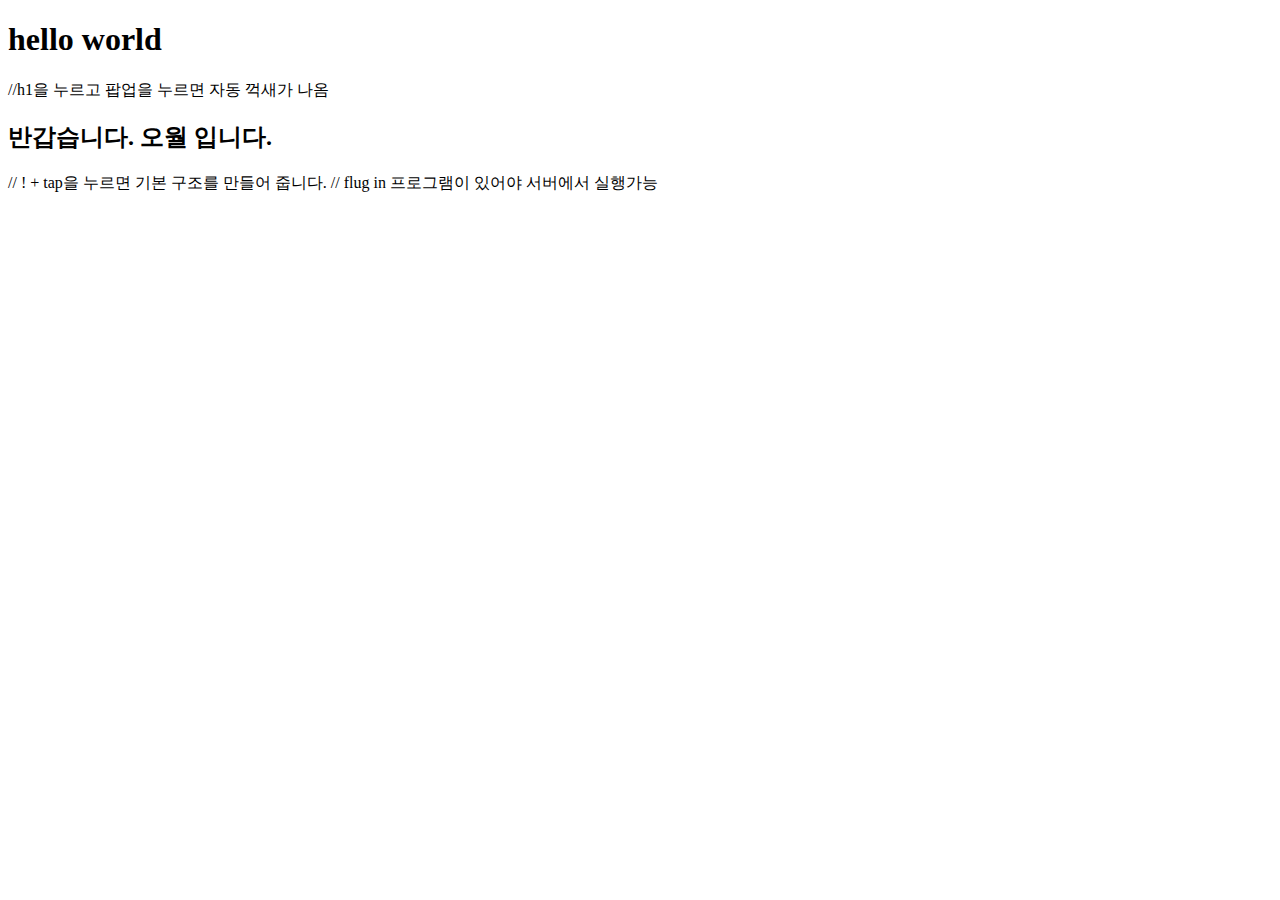
==== main.html @ 0c8e890e "main.test" ====
<!DOCTYPE html>
<html lang="en">
<head>
    <meta charset="UTF-8">
    <meta http-equiv="X-UA-Compatible" content="IE=edge">
    <meta name="viewport" content="width=device-width, initial-scale=1.0">
    <title>Document</title>
</head>
<body>
    <h1>hello world</h1> //h1을 누르고 팝업을 누르면 자동 꺽새가 나옴    
    <h2>반갑습니다. 오월 입니다.</h2>
</body>
</html>

// ! + tap을 누르면 기본 구조를 만들어 줍니다. 
// flug in 프로그램이 있어야 서버에서 실행가능
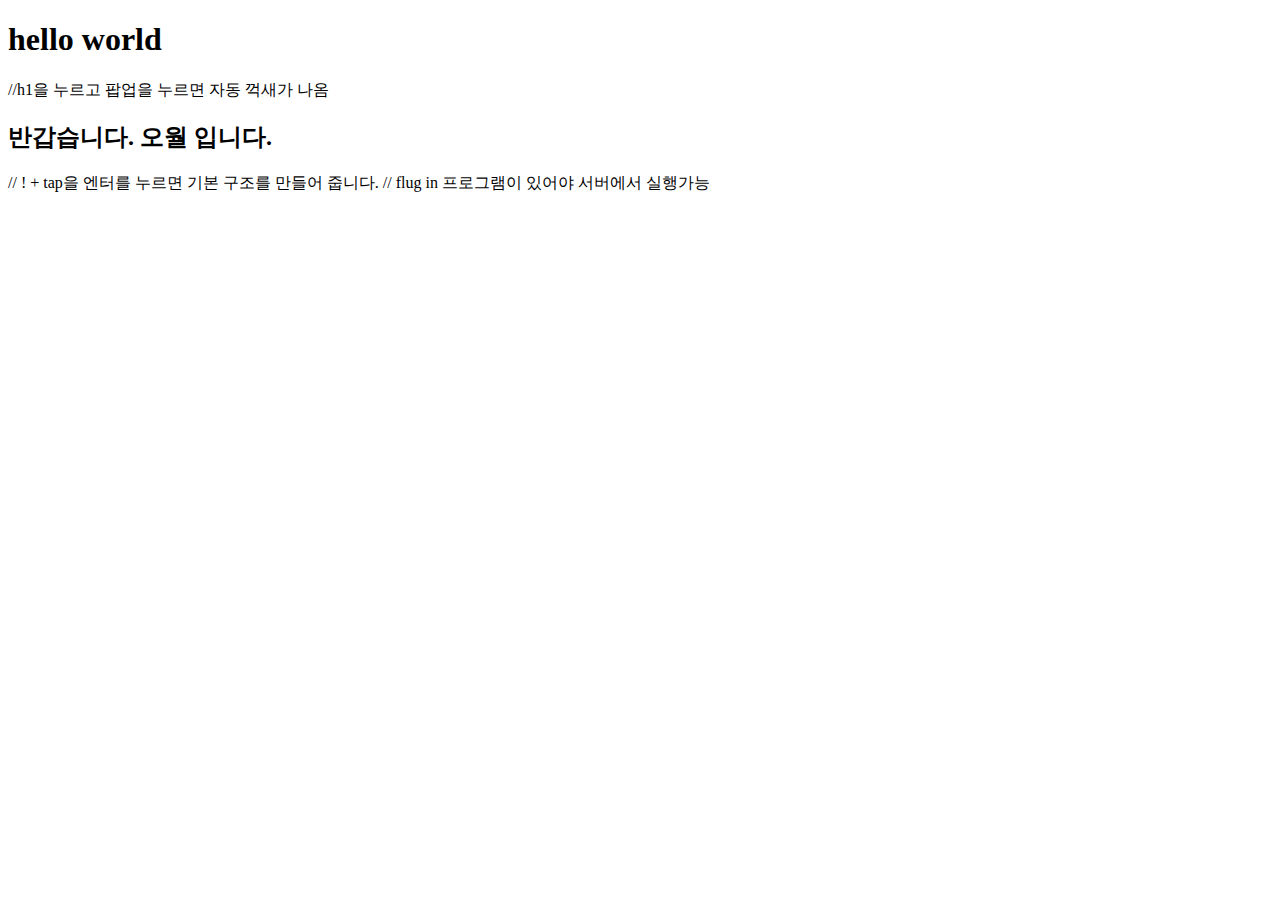
==== commit 6da31a7b: "원격작업" ====
--- a/main.html
+++ b/main.html
@@ -12,6 +12,6 @@
 </body>
 </html>
 
-// ! + tap을 누르면 기본 구조를 만들어 줍니다. 
+// ! + tap을 엔터를 누르면 기본 구조를 만들어 줍니다. 
 // flug in 프로그램이 있어야 서버에서 실행가능
     
